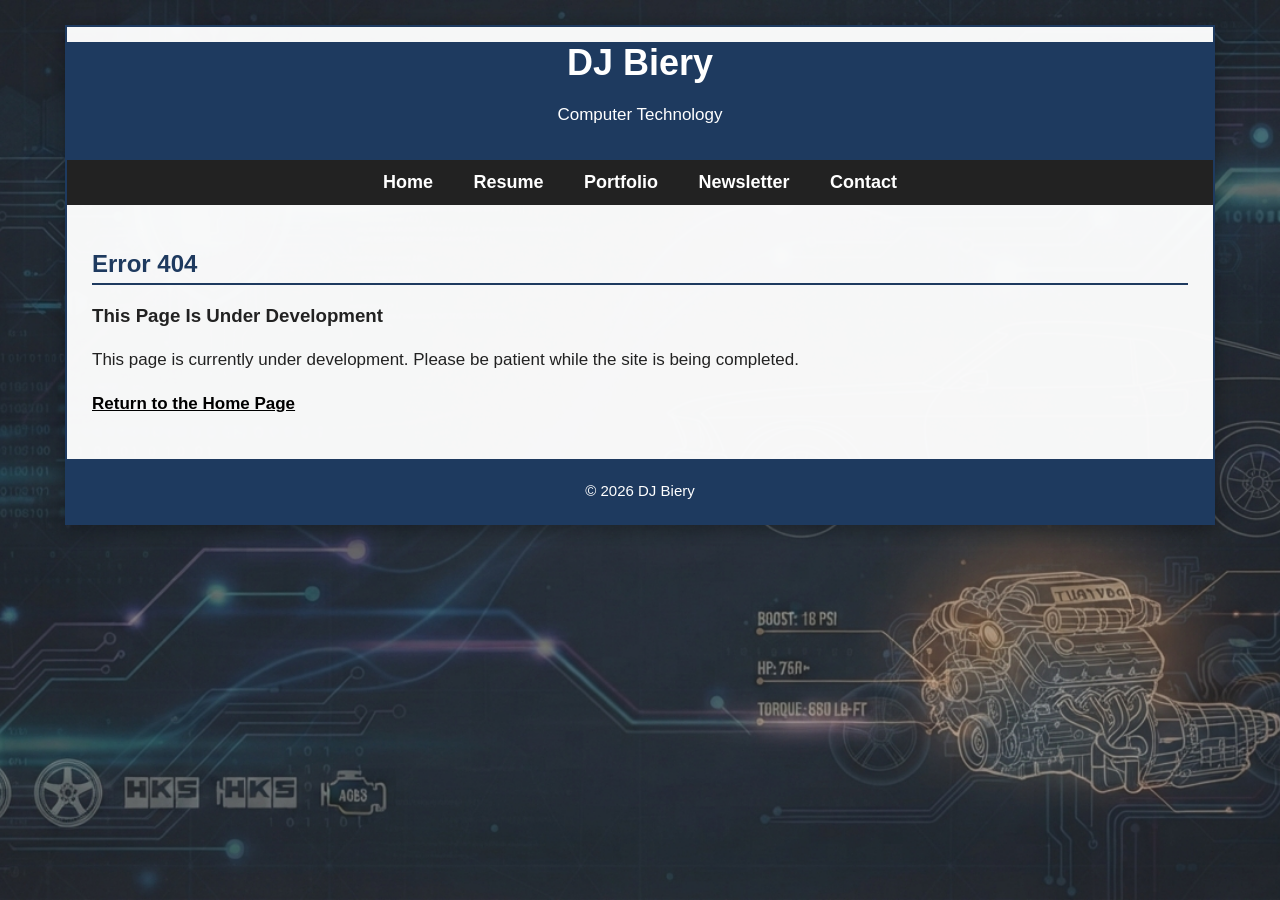
==== contact.html @ 64de6d01 "06 Resume" ====
<!DOCTYPE html>
<html lang="en">
<head>
    <meta charset="UTF-8">
    <meta name="viewport" content="width=device-width, initial-scale=1.0">
    <meta name="description" content="Page currently under development.">
    <title>Page Under Development - DJ Biery</title>
    <link rel="stylesheet" href="styles.css">
</head>

<body>

    <div id="wrapper">

        <header>
            <h1>DJ Biery</h1>
            <p>Computer Technology</p>
        </header>

        <nav>
            <a href="index.html">Home</a>
            <a href="resume.html">Resume</a>
            <a href="portfolio.html">Portfolio</a>
            <a href="newsletter.html">Newsletter</a>
            <a href="contact.html">Contact</a>
        </nav>

        <main>
            <section>
                <h2>Error 404</h2>

                <h3>This Page Is Under Development</h3>

                <p>
                    This page is currently under development.
                    Please be patient while the site is being completed.
                </p>

                <p>
                    <a href="index.html">Return to the Home Page</a>
                </p>
            </section>
        </main>

        <footer>
            <p>&copy; 2026 DJ Biery</p>
        </footer>

    </div> <!-- End of wrapper -->

</body>
</html>
---- styles.css ----
/* Basic page styling */
        * {
            box-sizing: border-box;
        }

        body {
            width: 92%;
            max-width: 1150px;
            margin: 25px auto;
            background-image: url("images/technology-background.jpg");
            background-size: cover;
            background-position: center;
            background-attachment: fixed;
            color: #222222;
            font-family: Arial, Helvetica, sans-serif;
        }

        #wrapper {
            background-color: rgba(255, 255, 255, 0.96);
            border: 2px solid #1e3a5f;
            box-shadow: 0 4px 18px rgba(0, 0, 0, 0.35);
        }

        /* Header and navigation styling */
        header {
            text-align: center;
            background-color: #1e3a5f;
            color: white;
            padding-bottom: 15px;
        }

        header img {
            width: 100%;
            height: 220px;
            object-fit: cover;
            display: block;
        }


        a {
        color: black;
        font-weight: bold;
        text-decoration: underline;
        }

        a:visited {
         color: black;
        }

        a:hover {
        color: black;
        }

        a:active {
        color: black;
        }
        
        h1 {
            font-size: 36px;
            margin: 15px 0 5px 0;
        }

        h2 {
            color: #1e3a5f;
            border-bottom: 2px solid #1e3a5f;
            padding-bottom: 5px;
        }

        nav {
            background-color: #222222;
            text-align: center;
            padding: 12px;
        }

        nav a {
            color: white;
            text-decoration: none;
            font-size: 18px;
            font-weight: bold;
            margin: 0 18px;
        }

        nav a:hover {
            color: #66ccff;
            text-decoration: underline;
        }

        main {
            padding: 25px;
        }

        p {
            font-size: 17px;
            line-height: 1.6;
        }

        img {
            max-width: 100%;
            height: auto;
        }

        /* Interest image layout */
        .interest-images {
            text-align: center;
            margin: 20px 0;
        }

        .interest-images a {
            display: inline-block;
            width: 23%;
            margin: 0.5%;
        }

        .interest-images img {
            width: 100%;
            height: 220px;
            object-fit: cover;
            border: 3px solid #1e3a5f;
            border-radius: 6px;
            display: block;
        }

        .interest-images img:hover {
            opacity: 0.8;
        }

        .important {
            color: #1e3a5f;
            font-weight: bold;
        }

        #social {
            background-color: #eeeeee;
            border-top: 2px solid #1e3a5f;
            border-bottom: 2px solid #1e3a5f;
            padding: 15px 25px;
        }

        #social p {
            margin: 0;
        }

        #social a {
            color: #1e3a5f;
            font-weight: bold;
        }

        .svg-box {
            text-align: center;
            margin: 20px 0;
        }

        .tech-svg {
            display: block;
            margin: 0 auto;
        }

        .svg-screen {
            fill: #1e3a5f;
            stroke: #111111;
            stroke-width: 3;
        }

        .svg-display {
            fill: #4ca6d8;
        }

        .svg-stand {
            fill: #1e3a5f;
        }

        .svg-text {
            fill: white;
            font-size: 16px;
            font-weight: bold;
        }

        footer {
            background-color: #1e3a5f;
            color: white;
            text-align: center;
            padding: 15px;
        }

        footer p {
            margin: 5px;
            font-size: 15px;
        }

        footer a {
            color: white;
            text-decoration: none;
        }

         footer a:hover {
            color: #66ccff;
            text-decoration: underline;
         }

        /* Make the layout work better on smaller screens */
        @media screen and (max-width: 700px) {
            body {
                width: 96%;
                margin: 10px auto;
            }

            header img {
                height: 160px;
            }

            nav a {
                display: block;
                margin: 8px;
            }

            .interest-images a {
                width: 46%;
                margin: 1%;
            }

            .interest-images img {
                height: 180px;
            }
        }

/* Resume #06 layout */
.resume-columns {
    display: flex;
    gap: 0;
    border: 2px solid #1e3a5f;
    background-color: #ffffff;
}

.resume-sidebar {
    width: 28%;
    padding: 22px;
    background-color: #eef4f8;
    border-right: 2px solid #1e3a5f;
}

.resume-content {
    width: 72%;
    padding: 22px;
}

.resume-sidebar h2,
.resume-content h2 {
    margin-top: 0;
    color: #1e3a5f;
}

.resume-sidebar h2 {
    font-size: 22px;
}

.resume-content h2 {
    font-size: 25px;
}

.resume-entry {
    margin-bottom: 22px;
}

.resume-entry h3 {
    margin-bottom: 5px;
    color: #222222;
}

.resume-entry p {
    margin-top: 5px;
}

.resume-contact {
    font-style: normal;
    line-height: 1.7;
}

.resume-list {
    padding-left: 22px;
}

abbr {
    text-decoration: underline dotted;
    cursor: help;
}

.selected {
    color: #66ccff;
    text-decoration: underline;
}

@media screen and (max-width: 700px) {
    .resume-columns {
        display: block;
    }

    .resume-sidebar,
    .resume-content {
        width: 100%;
    }

    .resume-sidebar {
        border-right: 0;
        border-bottom: 2px solid #1e3a5f;
    }
}
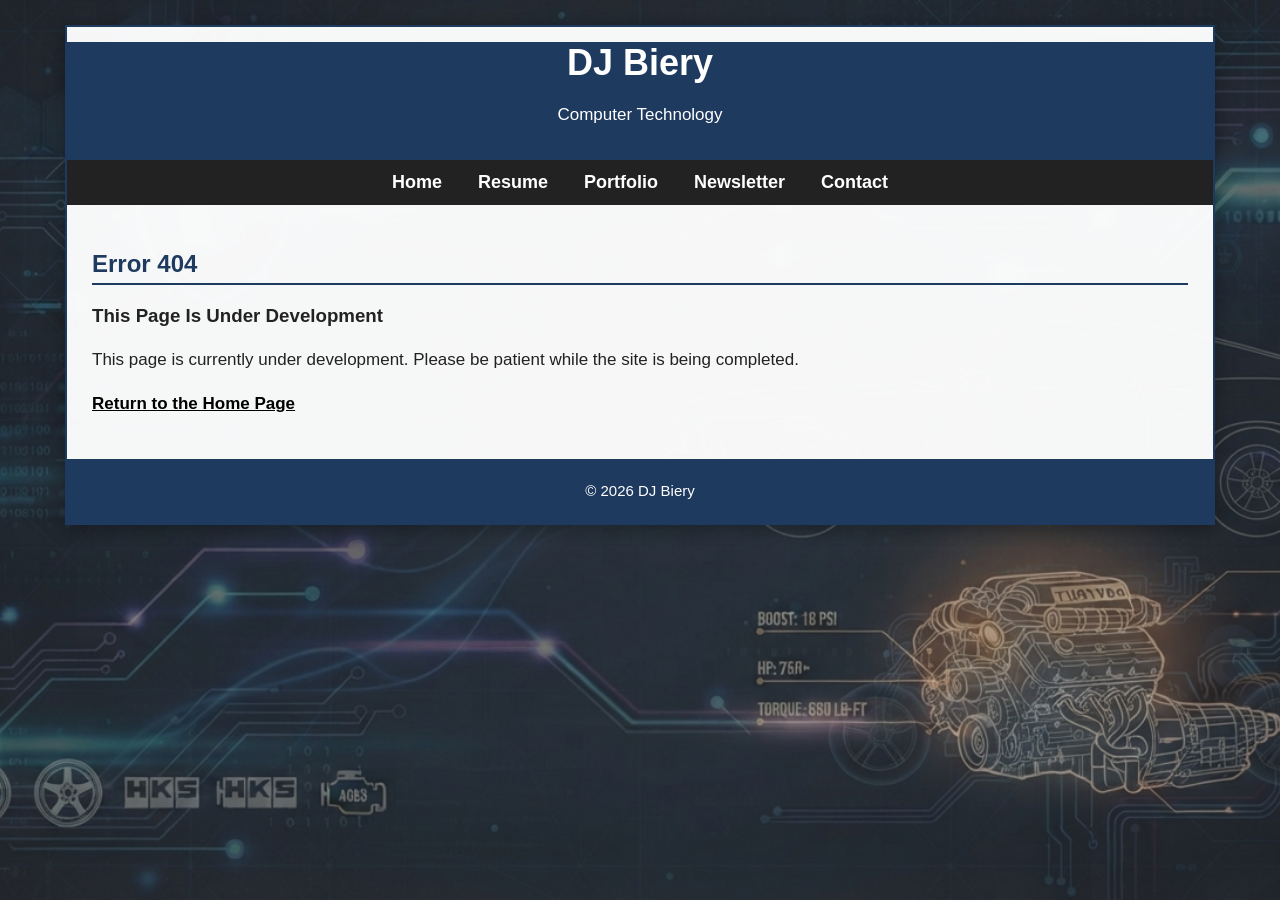
==== commit 90471801: "NEW FILES!!!" ====
--- a/contact.html
+++ b/contact.html
@@ -18,11 +18,13 @@
         </header>
 
         <nav>
-            <a href="index.html">Home</a>
-            <a href="resume.html">Resume</a>
-            <a href="portfolio.html">Portfolio</a>
-            <a href="newsletter.html">Newsletter</a>
-            <a href="contact.html">Contact</a>
+            <ul>
+                <li><a href="index.html">Home</a></li>
+                <li><a href="resume.html">Resume</a></li>
+                <li><a href="portfolio.html">Portfolio</a></li>
+                <li><a href="newsletter.html">Newsletter</a></li>
+                <li><a href="contact.html">Contact</a></li>
+            </ul>
         </nav>
 
         <main>
--- a/styles.css
+++ b/styles.css
@@ -69,20 +69,53 @@
         nav {
             background-color: #222222;
             text-align: center;
-            padding: 12px;
-        }
-
-        nav a {
+            padding: 0;
+        }
+
+        /* Navigation list: supports the rubric's ul/li structure */
+        nav ul {
+            list-style-type: none;
+            margin: 0;
+            padding: 0;
+            display: flex;
+            justify-content: center;
+            align-items: stretch;
+        }
+
+        nav li {
+            margin: 0;
+            padding: 0;
+        }
+
+        /* Works with both the original direct-link nav and the ul/li nav */
+        nav > a {
+            display: inline-block;
             color: white;
             text-decoration: none;
             font-size: 18px;
             font-weight: bold;
-            margin: 0 18px;
-        }
-
-        nav a:hover {
+            margin: 0;
+            padding: 12px 18px;
+        }
+
+        nav ul a {
+            display: block;
+            color: white;
+            text-decoration: none;
+            font-size: 18px;
+            font-weight: bold;
+            margin: 0;
+            padding: 12px 18px;
+        }
+
+        nav > a:hover,
+        nav ul a:hover {
             color: #66ccff;
             text-decoration: underline;
+        }
+
+        nav .selected {
+            color: #66ccff;
         }
 
         main {
@@ -208,9 +241,29 @@
                 height: 160px;
             }
 
-            nav a {
+            nav ul {
+                flex-direction: column;
+                width: 100%;
+            }
+
+            nav li {
+                width: 100%;
+            }
+
+            nav > a {
                 display: block;
-                margin: 8px;
+                width: 100%;
+                box-sizing: border-box;
+                margin: 0;
+                padding: 12px;
+            }
+
+            nav ul a {
+                display: block;
+                width: 100%;
+                box-sizing: border-box;
+                margin: 0;
+                padding: 12px;
             }
 
             .interest-images a {
@@ -304,3 +357,20 @@
         border-bottom: 2px solid #1e3a5f;
     }
 }
+
+
+/* Assignment 07: Transcript & Lists */
+.transcript-main h3 { color: #222222; margin-bottom: 8px; }
+.course-list, .recommendation-list, .reference-list { line-height: 1.8; padding-left: 30px; }
+.course-list { list-style-type: square; }
+.recommendation-list { list-style-image: url("images/list-bullet.svg"); }
+.reference-list { list-style-type: upper-roman; }
+.certification-list dt { font-weight: bold; color: #1e3a5f; margin-top: 12px; }
+.certification-list dd { margin: 4px 0 12px 22px; line-height: 1.6; }
+.transcript-note { font-size: 0.9em; color: #555555; font-style: italic; }
+.special-character { color: purple; font-weight: bold; font-size: 1.3em; }
+.transcript-link { margin: 22px 0 0; padding: 12px; text-align: center; border: 1px solid #1e3a5f; background-color: #eef4f8; }
+@media screen and (max-width: 700px) {
+    .transcript-main { padding: 18px; }
+    .course-list, .recommendation-list, .reference-list { padding-left: 24px; }
+}
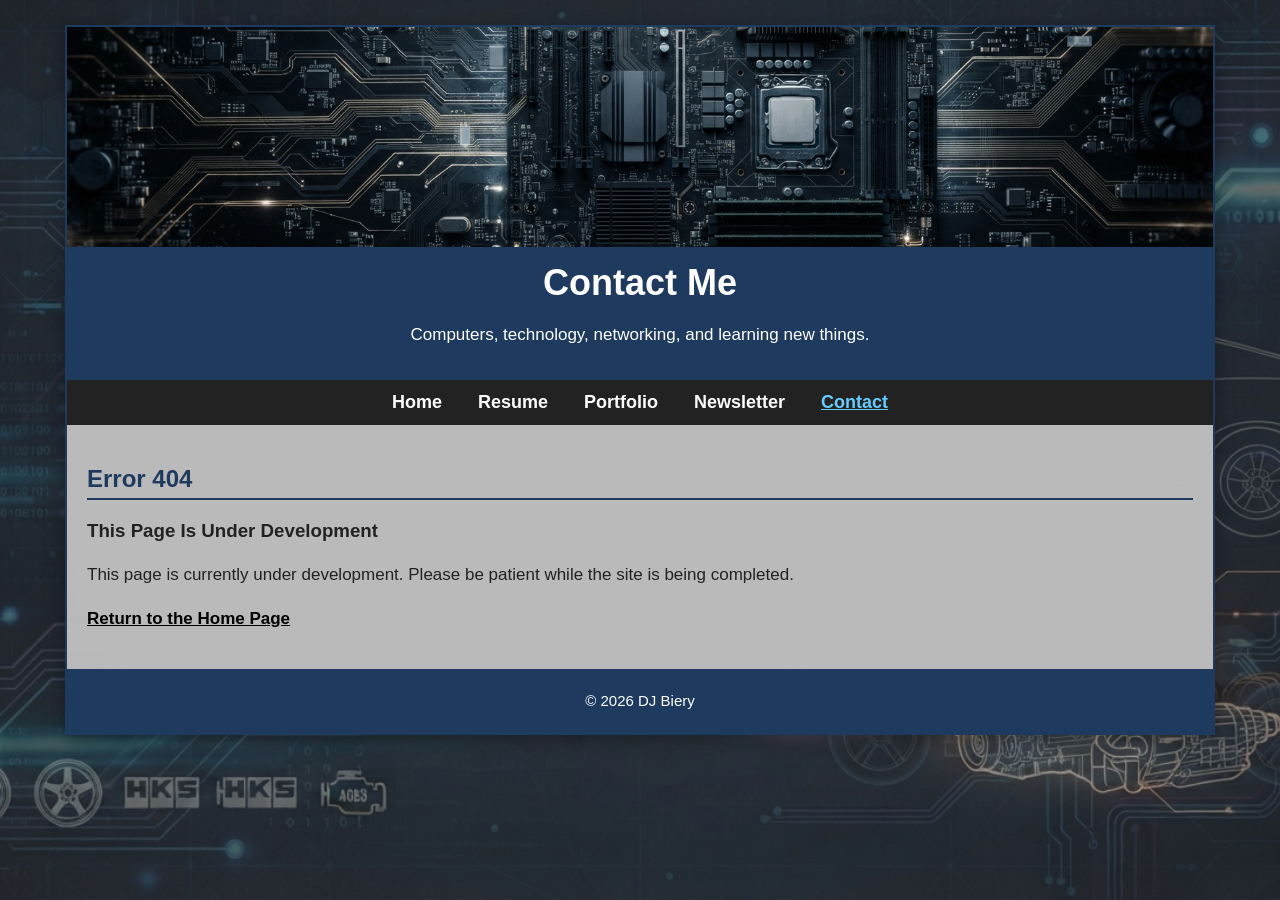
==== commit 258cdacc: "Revise contact.html with new header and layout Updated the contact page layout and added a header im" ====
--- a/contact.html
+++ b/contact.html
@@ -10,11 +10,17 @@
 
 <body>
 
+    <!-- Main website contents -->
     <div id="wrapper">
 
-        <header>
-            <h1>DJ Biery</h1>
-            <p>Computer Technology</p>
+        <header id="top">
+            <img src="images/technology-foreground.jpg" alt="Technology themed banner">
+
+            <h1>Contact Me</h1>
+
+            <p>
+                Computers, technology, networking, and learning new things.
+            </p>
         </header>
 
         <nav>
@@ -23,7 +29,7 @@
                 <li><a href="resume.html">Resume</a></li>
                 <li><a href="portfolio.html">Portfolio</a></li>
                 <li><a href="newsletter.html">Newsletter</a></li>
-                <li><a href="contact.html">Contact</a></li>
+                <li><a href="contact.html"class="selected">Contact</a></li>
             </ul>
         </nav>
 
@@ -51,4 +57,4 @@
     </div> <!-- End of wrapper -->
 
 </body>
-</html>+</html>
--- a/styles.css
+++ b/styles.css
@@ -374,3 +374,96 @@
     .transcript-main { padding: 18px; }
     .course-list, .recommendation-list, .reference-list { padding-left: 24px; }
 }
+
+/* ========================================
+   PORTFOLIO PAGE
+   ======================================== */
+
+
+   /* Portfolio main content */
+main {
+    background-color: rgba(184, 183, 183, 0.95);
+    padding: 20px;
+    box-sizing: border-box;
+}
+
+.portfolio-grid {
+    display: grid;
+    grid-template-columns: 1fr;
+    gap: 25px;
+    width: 100%;
+    max-width: 1050px;
+    margin: 25px auto;
+}
+
+.portfolio-card {
+    background-color: rgba(255, 255, 255, 0.95);
+    padding: 20px;
+    box-sizing: border-box;
+    text-align: center;
+    border: 1px solid #ccc;
+}
+
+.portfolio-card figure {
+    margin: 0;
+    width: 100%;
+}
+
+.portfolio-card img {
+    display: block;
+    width: 100%;
+    max-width: 500px;
+    height: auto;
+    margin: 0 auto;
+}
+
+.portfolio-card figcaption {
+    margin-top: 8px;
+    font-style: italic;
+}
+
+.portfolio-card h2 {
+    margin-top: 15px;
+    margin-bottom: 10px;
+}
+
+.portfolio-card p {
+    line-height: 1.5;
+}
+
+/* Live website link */
+
+.project-link {
+    display: inline-block;
+    margin-top: 10px;
+    padding: 8px 14px;
+    background-color: #222;
+    color: #ffffff;
+    text-decoration: none;
+    font-weight: bold;
+}
+
+.project-link:hover {
+    background-color: #66ccff;
+    color: #111111;
+}
+
+/* Selected navigation link */
+
+nav ul a.selected {
+    color: #66ccff;
+    text-decoration: underline;
+}
+
+
+/* ========================================
+   RESPONSIVE PORTFOLIO
+   ======================================== */
+
+@media only screen and (min-width: 720px) {
+
+    .portfolio-grid {
+        grid-template-columns: repeat(2, minmax(0, 1fr));
+    }
+
+}
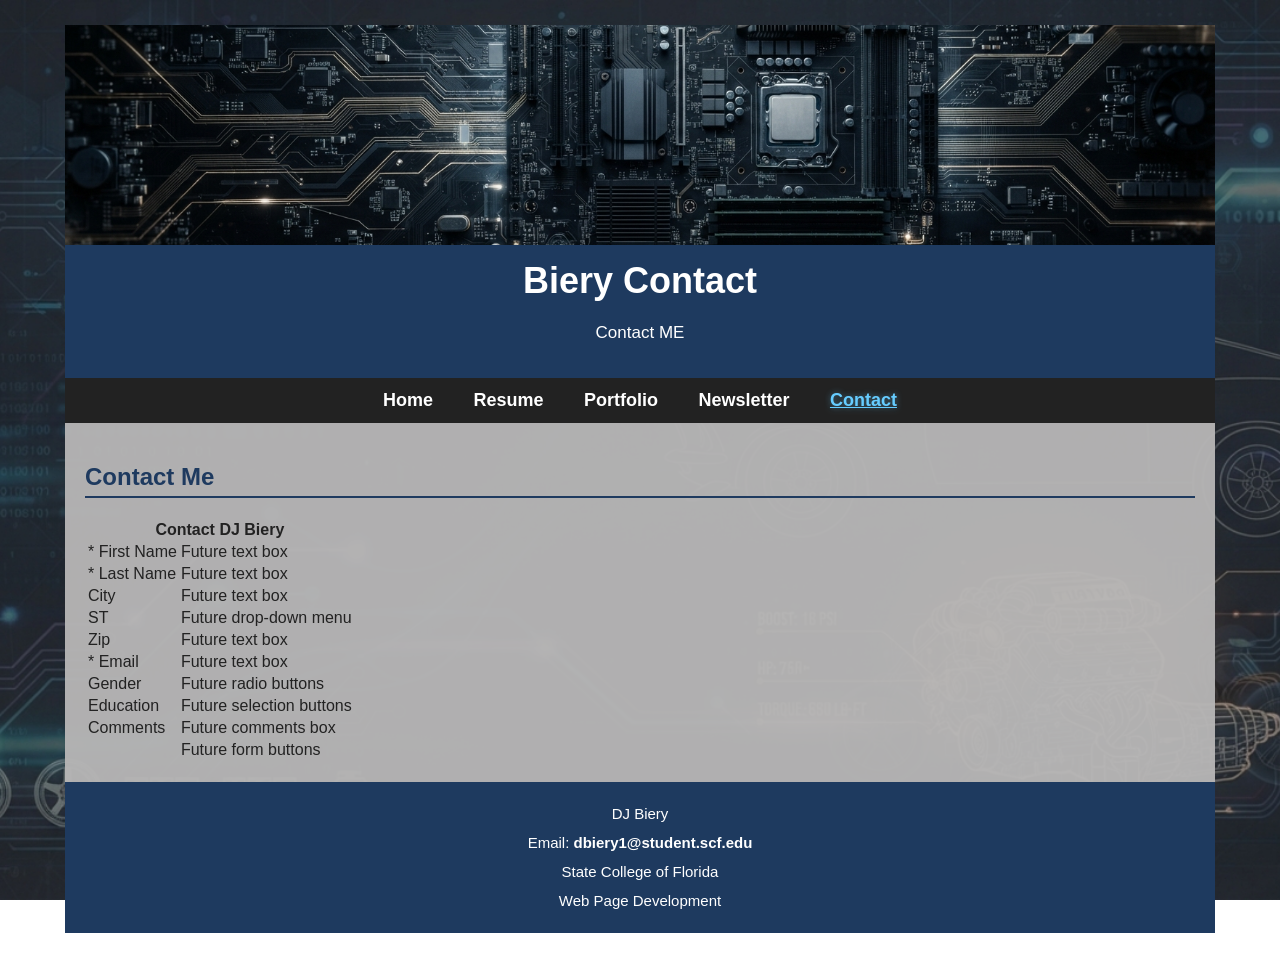
==== commit 26784fed: "Revamp contact.html with new design and form Updated the contact page with a new layout and form ele" ====
--- a/contact.html
+++ b/contact.html
@@ -1,60 +1,120 @@
 <!DOCTYPE html>
 <html lang="en">
+
 <head>
     <meta charset="UTF-8">
+    <title>Contact DJ Biery | Web Development Portfolio</title>
+    <meta name="description" content="Contact page for DJ Biery's web development portfolio.">
     <meta name="viewport" content="width=device-width, initial-scale=1.0">
-    <meta name="description" content="Page currently under development.">
-    <title>Page Under Development - DJ Biery</title>
-    <link rel="stylesheet" href="styles.css">
+    <link href="styles.css" rel="stylesheet" type="text/css">
 </head>
 
 <body>
 
-    <!-- Main website contents -->
-    <div id="wrapper">
+<div class="wrapper">
 
-        <header id="top">
+    <header id="top">
             <img src="images/technology-foreground.jpg" alt="Technology themed banner">
+            <h1>Biery Contact</h1>
+            <p>Contact ME</p>
+    </header>
 
-            <h1>Contact Me</h1>
+    <nav>
+        <a href="index.html">Home</a>
+        <a href="resume.html">Resume</a>
+        <a href="portfolio.html">Portfolio</a>
+        <a href="newsletter.html">Newsletter</a>
+        <a href="contact.html"><span class="selected">Contact</span></a>
+    </nav>
+
+    <main>
+
+        <h2>Contact Me</h2>
+
+        <table class="contact-table">
+
+            <tr>
+                <th colspan="2">Contact DJ Biery</th>
+            </tr>
+
+            <tr>
+                <td class="field-label"><span class="required">*</span> First Name</td>
+                <td>Future text box</td>
+            </tr>
+
+            <tr>
+                <td class="field-label"><span class="required">*</span> Last Name</td>
+                <td>Future text box</td>
+            </tr>
+
+            <tr>
+                <td class="field-label">City</td>
+                <td>Future text box</td>
+            </tr>
+
+            <tr>
+                <td class="field-label">ST</td>
+                <td>Future drop-down menu</td>
+            </tr>
+
+            <tr>
+                <td class="field-label">Zip</td>
+                <td>Future text box</td>
+            </tr>
+
+            <tr>
+                <td class="field-label"><span class="required">*</span> Email</td>
+                <td>Future text box</td>
+            </tr>
+
+            <tr>
+                <td class="field-label">Gender</td>
+                <td>Future radio buttons</td>
+            </tr>
+
+            <tr>
+                <td class="field-label">Education</td>
+                <td>Future selection buttons</td>
+            </tr>
+
+            <tr>
+                <td class="field-label">Comments</td>
+                <td>Future comments box</td>
+            </tr>
+
+            <tr>
+                <td class="field-label"></td>
+                <td>Future form buttons</td>
+            </tr>
+
+        </table>
+
+    </main>
+
+<footer id="contact">
 
             <p>
-                Computers, technology, networking, and learning new things.
+                DJ Biery
             </p>
-        </header>
 
-        <nav>
-            <ul>
-                <li><a href="index.html">Home</a></li>
-                <li><a href="resume.html">Resume</a></li>
-                <li><a href="portfolio.html">Portfolio</a></li>
-                <li><a href="newsletter.html">Newsletter</a></li>
-                <li><a href="contact.html"class="selected">Contact</a></li>
-            </ul>
-        </nav>
+            <p>
+                Email: <a href="mailto:dbiery1@student.scf.edu">
+                    dbiery1@student.scf.edu
+                </a>
+            </p>
 
-        <main>
-            <section>
-                <h2>Error 404</h2>
+            <p>
+                State College of Florida
+            </p>
 
-                <h3>This Page Is Under Development</h3>
+            <p>
+                Web Page Development
+            </p>
 
-                <p>
-                    This page is currently under development.
-                    Please be patient while the site is being completed.
-                </p>
+</footer>
 
-                <p>
-                    <a href="index.html">Return to the Home Page</a>
-                </p>
-            </section>
-        </main>
 
-        <footer>
-            <p>&copy; 2026 DJ Biery</p>
-        </footer>
-
-    </div> <!-- End of wrapper -->
+</div> <!-- close wrapper -->
 
 </body>
 </html>
--- a/styles.css
+++ b/styles.css
@@ -467,3 +467,39 @@
     }
 
 }
+
+/* Assignment 09 navigation states */
+nav a {
+    transition: color 0.2s ease, text-shadow 0.2s ease;
+}
+
+nav a:hover {
+    color: #66ccff;
+    text-decoration: underline;
+}
+
+nav a .selected {
+    color: #66ccff;
+    text-decoration: underline;
+    text-shadow: 0 0 6px rgba(102, 204, 255, 0.45);
+}
+
+@media screen and (max-width: 700px) {
+    .newsletter-title {
+        font-size: 27px;
+    }
+
+    .newsletter-image {
+        max-width: 100%;
+    }
+
+    blockquote {
+        margin: 20px 5px;
+        padding: 15px;
+    }
+
+    .box {
+        padding: 15px;
+    }
+}
+
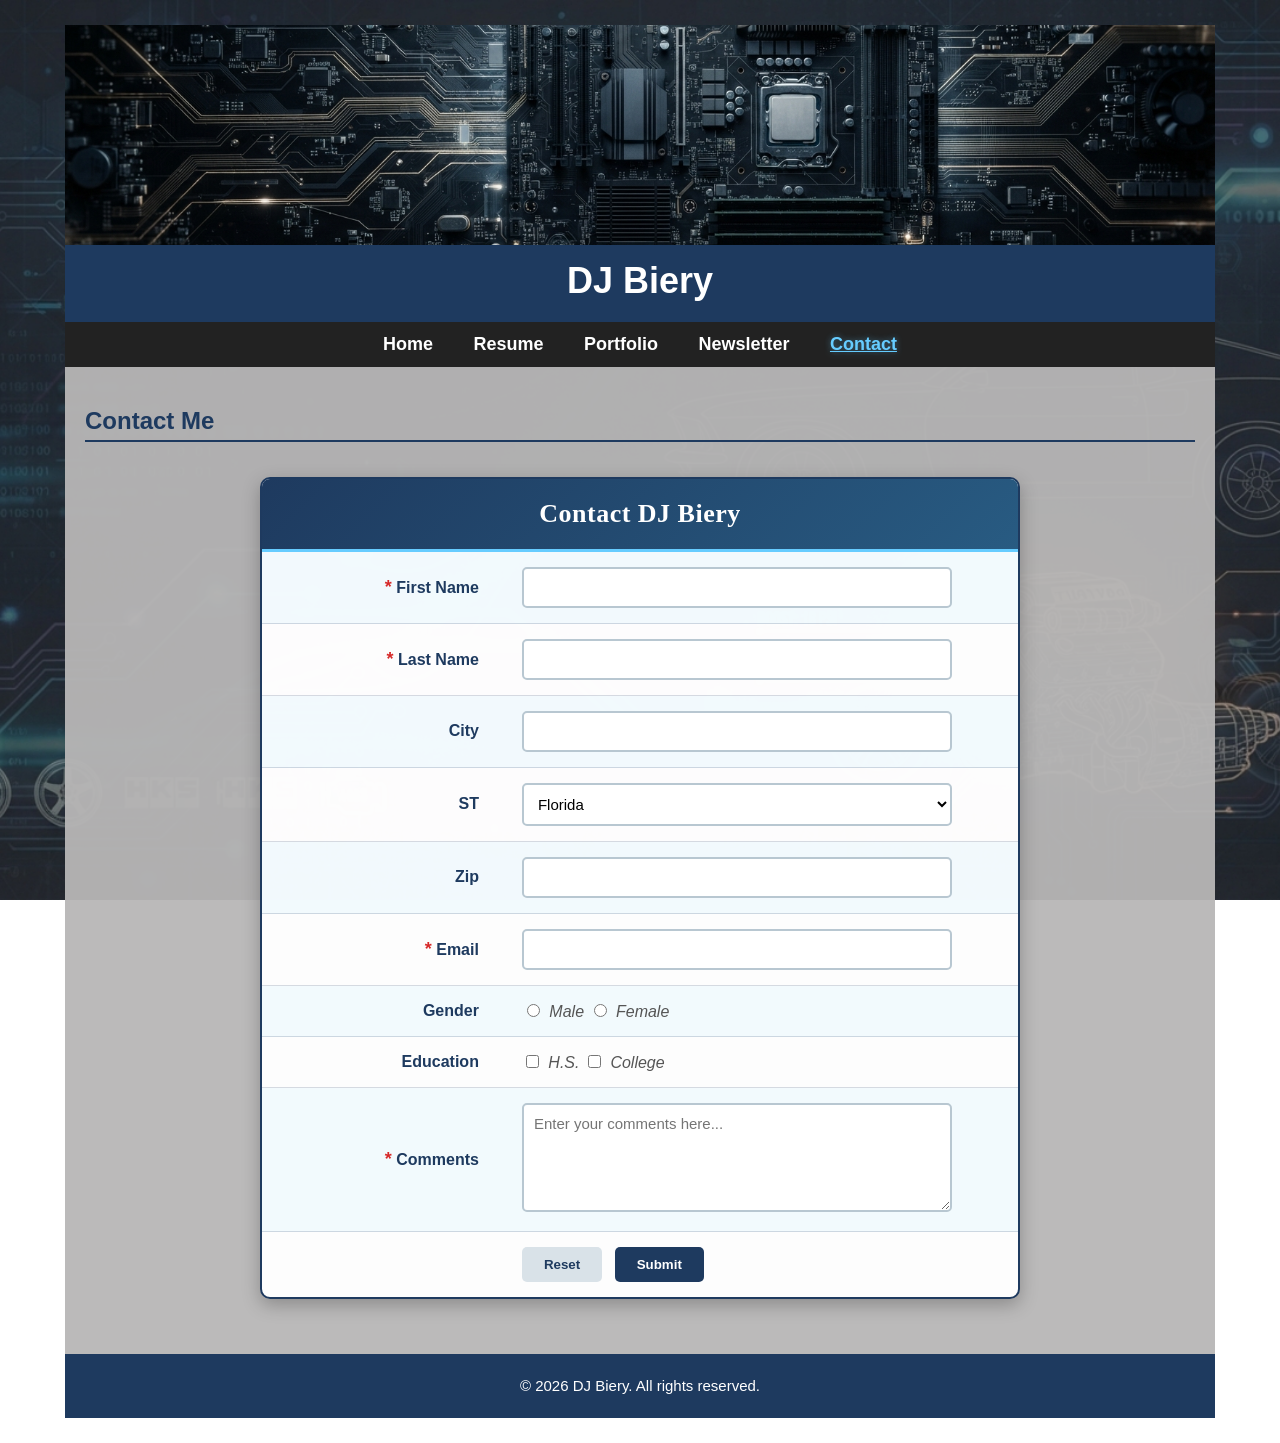
==== commit 42c028fb: "Revamp contact page with form and metadata updates Updated the contact form to include input fields " ====
--- a/contact.html
+++ b/contact.html
@@ -4,7 +4,8 @@
 <head>
     <meta charset="UTF-8">
     <title>Contact DJ Biery | Web Development Portfolio</title>
-    <meta name="description" content="Contact page for DJ Biery's web development portfolio.">
+    <meta name="author" content="DJ Biery">
+    <meta name="description" content="Contact DJ Biery through this web development portfolio contact form.">
     <meta name="viewport" content="width=device-width, initial-scale=1.0">
     <link href="styles.css" rel="stylesheet" type="text/css">
 </head>
@@ -13,10 +14,9 @@
 
 <div class="wrapper">
 
-    <header id="top">
-            <img src="images/technology-foreground.jpg" alt="Technology themed banner">
-            <h1>Biery Contact</h1>
-            <p>Contact ME</p>
+    <header>
+        <img src="images/technology-foreground.jpg" alt="Technology themed header image">
+        <h1>DJ Biery</h1>
     </header>
 
     <nav>
@@ -31,88 +31,181 @@
 
         <h2>Contact Me</h2>
 
-        <table class="contact-table">
-
-            <tr>
-                <th colspan="2">Contact DJ Biery</th>
-            </tr>
-
-            <tr>
-                <td class="field-label"><span class="required">*</span> First Name</td>
-                <td>Future text box</td>
-            </tr>
-
-            <tr>
-                <td class="field-label"><span class="required">*</span> Last Name</td>
-                <td>Future text box</td>
-            </tr>
-
-            <tr>
-                <td class="field-label">City</td>
-                <td>Future text box</td>
-            </tr>
-
-            <tr>
-                <td class="field-label">ST</td>
-                <td>Future drop-down menu</td>
-            </tr>
-
-            <tr>
-                <td class="field-label">Zip</td>
-                <td>Future text box</td>
-            </tr>
-
-            <tr>
-                <td class="field-label"><span class="required">*</span> Email</td>
-                <td>Future text box</td>
-            </tr>
-
-            <tr>
-                <td class="field-label">Gender</td>
-                <td>Future radio buttons</td>
-            </tr>
-
-            <tr>
-                <td class="field-label">Education</td>
-                <td>Future selection buttons</td>
-            </tr>
-
-            <tr>
-                <td class="field-label">Comments</td>
-                <td>Future comments box</td>
-            </tr>
-
-            <tr>
-                <td class="field-label"></td>
-                <td>Future form buttons</td>
-            </tr>
-
-        </table>
+        <form name="contactForm" id="contactForm"
+              action="https://formsubmit.freedev.app/FormProcess.php"
+              method="post">
+
+            <table class="contact-table">
+
+                <tr>
+                    <th colspan="2">Contact DJ Biery</th>
+                </tr>
+
+                <tr>
+                    <td class="field-label">
+                        <span class="required">*</span>
+                        <label for="FirstName">First Name</label>
+                    </td>
+                    <td>
+                        <input type="text" name="FirstName" id="FirstName"
+                               size="40" required>
+                    </td>
+                </tr>
+
+                <tr>
+                    <td class="field-label">
+                        <span class="required">*</span>
+                        <label for="LastName">Last Name</label>
+                    </td>
+                    <td>
+                        <input type="text" name="LastName" id="LastName"
+                               size="40" required>
+                    </td>
+                </tr>
+
+                <tr>
+                    <td class="field-label">
+                        <label for="City">City</label>
+                    </td>
+                    <td>
+                        <input type="text" name="City" id="City" size="40">
+                    </td>
+                </tr>
+
+                <tr>
+                    <td class="field-label">
+                        <label for="State">ST</label>
+                    </td>
+                    <td>
+                        <select name="State" id="State">
+                            <option value="FL" selected>Florida</option>
+                            <option value="AL">Alabama</option>
+                            <option value="AK">Alaska</option>
+                            <option value="AZ">Arizona</option>
+                            <option value="AR">Arkansas</option>
+                            <option value="CA">California</option>
+                            <option value="CO">Colorado</option>
+                            <option value="CT">Connecticut</option>
+                            <option value="DE">Delaware</option>
+                            <option value="GA">Georgia</option>
+                            <option value="HI">Hawaii</option>
+                            <option value="ID">Idaho</option>
+                            <option value="IL">Illinois</option>
+                            <option value="IN">Indiana</option>
+                            <option value="IA">Iowa</option>
+                            <option value="KS">Kansas</option>
+                            <option value="KY">Kentucky</option>
+                            <option value="LA">Louisiana</option>
+                            <option value="ME">Maine</option>
+                            <option value="MD">Maryland</option>
+                            <option value="MA">Massachusetts</option>
+                            <option value="MI">Michigan</option>
+                            <option value="MN">Minnesota</option>
+                            <option value="MS">Mississippi</option>
+                            <option value="MO">Missouri</option>
+                            <option value="MT">Montana</option>
+                            <option value="NE">Nebraska</option>
+                            <option value="NV">Nevada</option>
+                            <option value="NH">New Hampshire</option>
+                            <option value="NJ">New Jersey</option>
+                            <option value="NM">New Mexico</option>
+                            <option value="NY">New York</option>
+                            <option value="NC">North Carolina</option>
+                            <option value="ND">North Dakota</option>
+                            <option value="OH">Ohio</option>
+                            <option value="OK">Oklahoma</option>
+                            <option value="OR">Oregon</option>
+                            <option value="PA">Pennsylvania</option>
+                            <option value="RI">Rhode Island</option>
+                            <option value="SC">South Carolina</option>
+                            <option value="SD">South Dakota</option>
+                            <option value="TN">Tennessee</option>
+                            <option value="TX">Texas</option>
+                            <option value="UT">Utah</option>
+                            <option value="VT">Vermont</option>
+                            <option value="VA">Virginia</option>
+                            <option value="WA">Washington</option>
+                            <option value="WV">West Virginia</option>
+                            <option value="WI">Wisconsin</option>
+                            <option value="WY">Wyoming</option>
+                        </select>
+                    </td>
+                </tr>
+
+                <tr>
+                    <td class="field-label">
+                        <label for="Zip">Zip</label>
+                    </td>
+                    <td>
+                        <input type="text" name="Zip" id="Zip"
+                               pattern="[0-9]{5}" title="Five digit zip code"
+                               maxlength="5" size="10">
+                    </td>
+                </tr>
+
+                <tr>
+                    <td class="field-label">
+                        <span class="required">*</span>
+                        <label for="Email">Email</label>
+                    </td>
+                    <td>
+                        <input type="email" name="Email" id="Email"
+                               size="40" required>
+                    </td>
+                </tr>
+
+                <tr>
+                    <td class="field-label">Gender</td>
+                    <td>
+                        <input type="radio" name="Gender" id="M" value="M">
+                        <label for="M">Male</label>
+
+                        <input type="radio" name="Gender" id="F" value="F">
+                        <label for="F">Female</label>
+                    </td>
+                </tr>
+
+                <tr>
+                    <td class="field-label">Education</td>
+                    <td>
+                        <input type="checkbox" name="Education" id="HS" value="HS">
+                        <label for="HS">H.S.</label>
+
+                        <input type="checkbox" name="Education" id="College" value="College">
+                        <label for="College">College</label>
+                    </td>
+                </tr>
+
+                <tr>
+                    <td class="field-label">
+                        <span class="required">*</span>
+                        <label for="Comments">Comments</label>
+                    </td>
+                    <td>
+                        <textarea name="Comments" id="Comments"
+                                  rows="5" cols="42"
+                                  placeholder="Enter your comments here..."
+                                  required></textarea>
+                    </td>
+                </tr>
+
+                <tr>
+                    <td class="field-label"></td>
+                    <td>
+                        <input type="reset" name="Reset" value="Reset">
+                        <input type="submit" value="Submit">
+                    </td>
+                </tr>
+
+            </table>
+
+        </form>
 
     </main>
 
-<footer id="contact">
-
-            <p>
-                DJ Biery
-            </p>
-
-            <p>
-                Email: <a href="mailto:dbiery1@student.scf.edu">
-                    dbiery1@student.scf.edu
-                </a>
-            </p>
-
-            <p>
-                State College of Florida
-            </p>
-
-            <p>
-                Web Page Development
-            </p>
-
-</footer>
-
+    <footer>
+        <p>&copy; 2026 DJ Biery. All rights reserved.</p>
+    </footer>
 
 </div> <!-- close wrapper -->
 
--- a/styles.css
+++ b/styles.css
@@ -468,6 +468,153 @@
 
 }
 
+
+/* Assignment 09 - Newsletter */
+.newsletter-heading {
+    text-align: center;
+}
+
+.newsletter-title {
+    color: #1e3a5f;
+    font-family: Georgia, "Times New Roman", serif;
+    font-size: 32px;
+    font-weight: bold;
+    margin: 5px 0;
+}
+
+.newsletter-date {
+    color: #555555;
+    font-size: 18px;
+    margin: 5px 0;
+}
+
+.newsletter-byline {
+    color: #4ca6d8;
+    font-size: 18px;
+    font-weight: bold;
+    margin: 5px 0 15px 0;
+}
+
+.newsletter-heading hr {
+    width: 82%;
+    border: 0;
+    border-top: 4px solid #4ca6d8;
+    border-bottom: 2px solid #1e3a5f;
+    height: 7px;
+    margin: 15px auto 25px auto;
+}
+
+.newsletter-infobar {
+    background: linear-gradient(90deg, #1e3a5f, #222222);
+    color: white;
+    padding: 16px 22px;
+    margin: 0 0 25px 0;
+    text-align: center;
+    border-left: 6px solid #66ccff;
+    border-radius: 4px;
+}
+
+.newsletter-infobar h2 {
+    color: white;
+    border: 0;
+    margin: 0 0 5px 0;
+}
+
+.newsletter-infobar p {
+    margin: 5px 0;
+}
+
+.newsletter-intro,
+.newsletter-build,
+.newsletter-after,
+.newsletter-final {
+    margin-bottom: 30px;
+}
+
+.newsletter-intro p,
+.newsletter-after p,
+.newsletter-final p {
+    text-align: justify;
+}
+
+.newsletter-intro h2 {
+    text-shadow: 1px 1px 1px #bbbbbb;
+}
+
+.newsletter-image {
+    max-width: 720px;
+    margin: 25px auto;
+    text-align: center;
+}
+
+.newsletter-image img {
+    width: 100%;
+    max-height: 420px;
+    object-fit: cover;
+    border: 3px solid #1e3a5f;
+    border-radius: 6px;
+}
+
+.newsletter-image figcaption {
+    color: #555555;
+    font-size: 14px;
+    margin-top: 8px;
+}
+
+blockquote {
+    margin: 20px 25px;
+    padding: 18px 25px;
+    background-color: #eef4f8;
+    border-left: 5px solid #4ca6d8;
+    text-align: justify;
+    line-height: 1.7;
+    font-size: 17px;
+}
+
+blockquote:first-letter {
+    font-size: 1.8em;
+    font-weight: bold;
+    color: #1e3a5f;
+}
+
+.box {
+    border: 3px solid #1e3a5f;
+    background-color: #f5f8fa;
+    padding: 20px 25px;
+    margin: 25px 0;
+    box-shadow: 0 3px 10px rgba(0, 0, 0, 0.18);
+}
+
+.box h3 {
+    color: #1e3a5f;
+    border-bottom: 2px solid #4ca6d8;
+    padding-bottom: 5px;
+}
+
+.pc-checklist {
+    padding-left: 32px;
+    list-style-image: url("images/pc-bullet.svg");
+}
+
+.pc-checklist li {
+    padding: 5px 0;
+    line-height: 1.5;
+}
+
+.after-list {
+    padding-left: 28px;
+}
+
+.after-list li {
+    margin-bottom: 8px;
+    line-height: 1.5;
+}
+
+.newsletter-final {
+    border-top: 2px solid #1e3a5f;
+    padding-top: 10px;
+}
+
 /* Assignment 09 navigation states */
 nav a {
     transition: color 0.2s ease, text-shadow 0.2s ease;
@@ -503,3 +650,145 @@
     }
 }
 
+/* Assignment 10 - Contact Table */
+
+.contact-table {
+    width: 92%;
+    max-width: 760px;
+    margin: 35px auto;
+    border-collapse: separate;
+    border-spacing: 0;
+    border: 2px solid #1e3a5f;
+    border-radius: 10px;
+    overflow: hidden;
+    background-color: rgba(255, 255, 255, 0.97);
+    box-shadow: 0 6px 18px rgba(0, 0, 0, 0.25);
+}
+
+.contact-table th {
+    padding: 20px;
+    text-align: center;
+    background: linear-gradient(135deg, #1e3a5f, #285b82);
+    color: white;
+    font-family: Georgia, "Times New Roman", serif;
+    font-size: 26px;
+    letter-spacing: 0.5px;
+    border-bottom: 3px solid #66ccff;
+}
+
+.contact-table td {
+    padding: 15px 18px;
+    border-bottom: 1px solid rgba(30, 58, 95, 0.18);
+}
+
+.contact-table tr:last-child td {
+    border-bottom: none;
+}
+
+.contact-table tr:nth-child(even) td {
+    background-color: rgba(102, 204, 255, 0.07);
+}
+
+.contact-table tr:hover td {
+    background-color: rgba(102, 204, 255, 0.14);
+}
+
+.contact-table .field-label {
+    width: 32%;
+    text-align: right;
+    font-weight: bold;
+    color: #1e3a5f;
+    padding-right: 25px;
+}
+
+.contact-table td:not(.field-label) {
+    color: #555;
+    font-style: italic;
+}
+
+.required {
+    color: #d62828;
+    font-weight: bold;
+    font-size: 18px;
+}
+
+@media screen and (max-width: 700px) {
+    .contact-table {
+        width: 100%;
+        margin: 25px auto;
+    }
+
+    .contact-table th {
+        font-size: 22px;
+        padding: 16px;
+    }
+
+    .contact-table td {
+        padding: 12px 10px;
+    }
+
+    .contact-table .field-label {
+        width: 35%;
+        padding-right: 12px;
+    }
+}
+
+/* Assignment 11 - Form Controls */
+
+.contact-table input[type="text"],
+.contact-table input[type="email"],
+.contact-table select,
+.contact-table textarea {
+    width: 90%;
+    max-width: 450px;
+    padding: 10px;
+    border: 2px solid #b8c7d1;
+    border-radius: 5px;
+    background-color: white;
+    font-family: Arial, sans-serif;
+    font-size: 15px;
+    box-sizing: border-box;
+}
+
+.contact-table input[type="text"]:focus,
+.contact-table input[type="email"]:focus,
+.contact-table select:focus,
+.contact-table textarea:focus {
+    border-color: #66ccff;
+    outline: none;
+    box-shadow: 0 0 5px rgba(102, 204, 255, 0.45);
+}
+
+.contact-table input[type="radio"],
+.contact-table input[type="checkbox"] {
+    margin-right: 5px;
+}
+
+.contact-table input[type="submit"],
+.contact-table input[type="reset"] {
+    padding: 10px 22px;
+    margin-right: 8px;
+    border: none;
+    border-radius: 5px;
+    font-weight: bold;
+    cursor: pointer;
+}
+
+.contact-table input[type="submit"] {
+    background-color: #1e3a5f;
+    color: white;
+}
+
+.contact-table input[type="reset"] {
+    background-color: #d9e2e8;
+    color: #1e3a5f;
+}
+
+.contact-table input[type="submit"]:hover,
+.contact-table input[type="reset"]:hover {
+    box-shadow: 0 0 7px rgba(102, 204, 255, 0.55);
+}
+
+.contact-table textarea {
+    resize: vertical;
+}
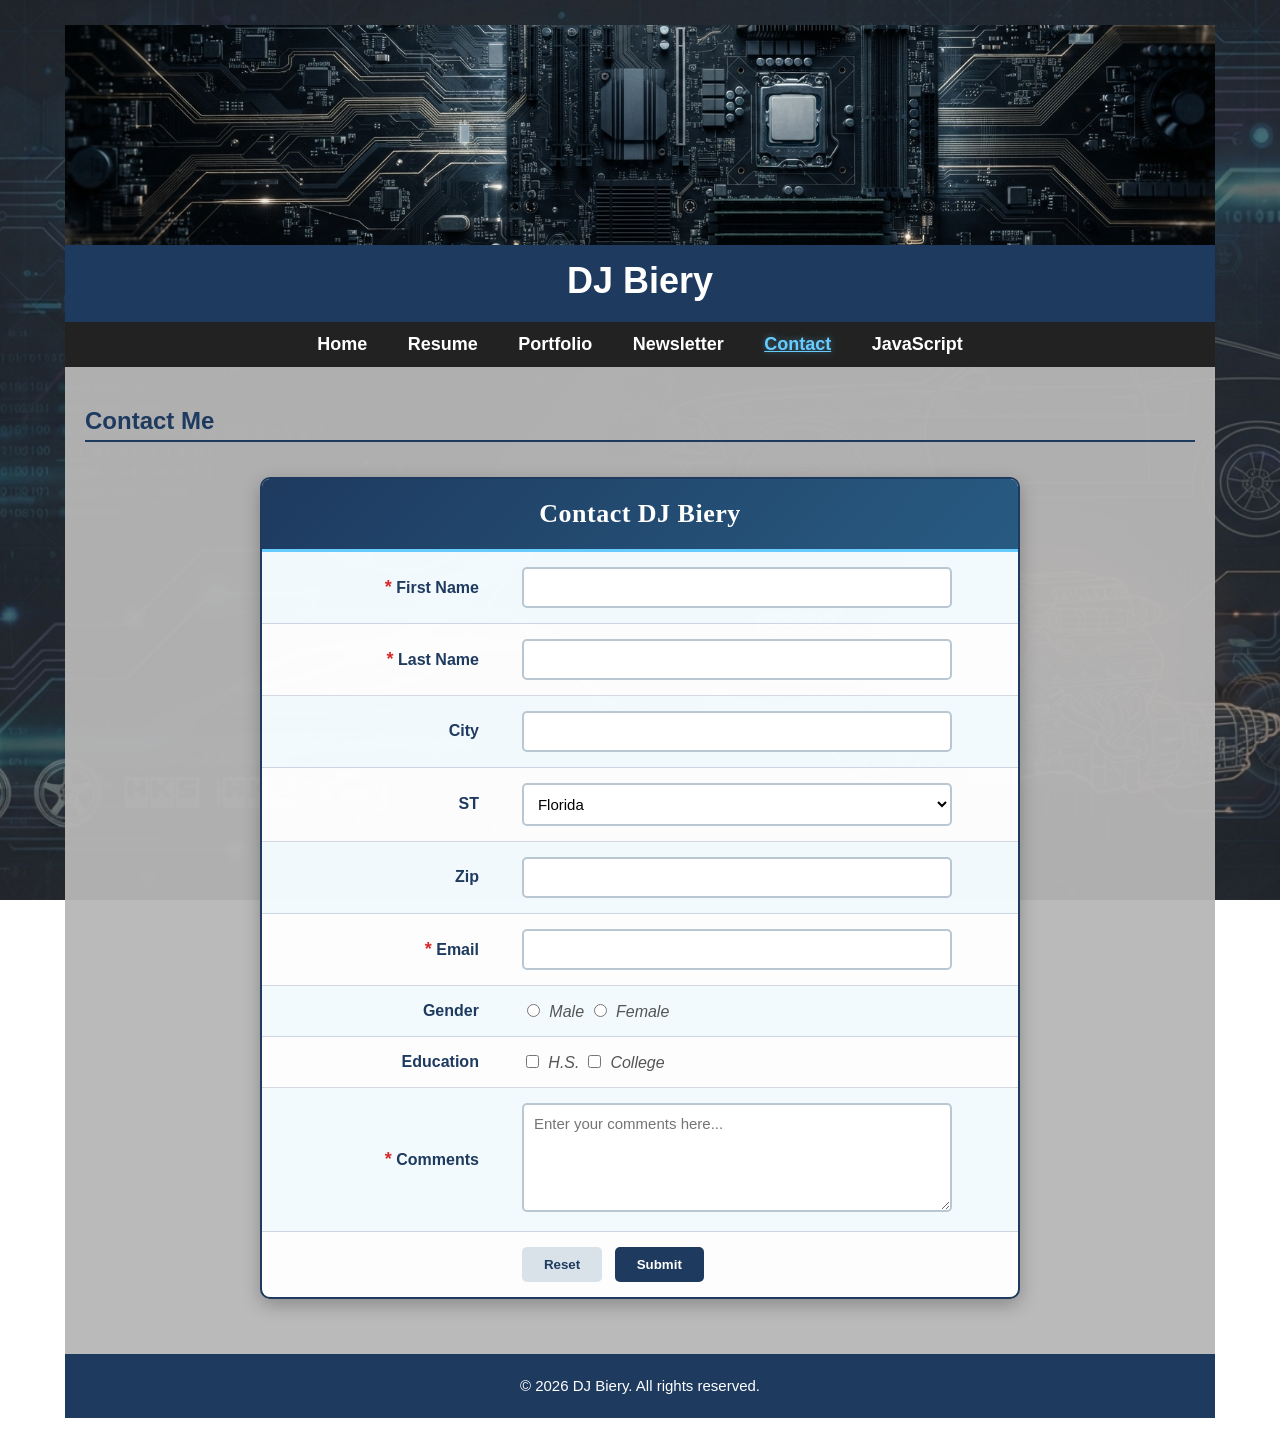
==== commit 439eb2fe: "Include JavaScript for site interactions Added a JavaScript file reference for site interactions." ====
--- a/contact.html
+++ b/contact.html
@@ -25,6 +25,7 @@
         <a href="portfolio.html">Portfolio</a>
         <a href="newsletter.html">Newsletter</a>
         <a href="contact.html"><span class="selected">Contact</span></a>
+        <a href="js.html">JavaScript</a>
     </nav>
 
     <main>
@@ -32,7 +33,7 @@
         <h2>Contact Me</h2>
 
         <form name="contactForm" id="contactForm"
-              action="https://formsubmit.freedev.app/FormProcess.php"
+              action="https://biersubmit.x10.network/FormProcess.php"
               method="post">
 
             <table class="contact-table">
@@ -208,6 +209,6 @@
     </footer>
 
 </div> <!-- close wrapper -->
-
+<script src="scripts/site-interactions.js"></script>
 </body>
 </html>
--- a/styles.css
+++ b/styles.css
@@ -216,6 +216,7 @@
         }
 
         footer p {
+            color: white;
             margin: 5px;
             font-size: 15px;
         }
@@ -228,6 +229,9 @@
          footer a:hover {
             color: #66ccff;
             text-decoration: underline;
+         }
+        footer span {
+        color: white;
          }
 
         /* Make the layout work better on smaller screens */
@@ -792,3 +796,167 @@
 .contact-table textarea {
     resize: vertical;
 }
+
+nav ul a,
+nav > a,
+nav ul a:visited,
+nav > a:visited {
+    color: white;
+}
+
+nav ul a:hover,
+nav > a:hover {
+    color: #66ccff;
+}
+
+nav ul a.selected,
+nav > a.selected {
+    color: #66ccff;
+}
+
+
+/* Assignment #12 - JavaScript page */
+
+.javascript-main {
+    padding: 25px;
+}
+
+.javascript-main > h2 {
+    color: #1e3a5f;
+    font-size: 28px;
+}
+
+.javascript-example {
+    margin: 25px 0;
+    padding: 20px;
+    border: 2px solid #1e3a5f;
+    border-left: 6px solid #4ca6d8;
+    border-radius: 8px;
+    background-color: rgba(255,255,255,0.96);
+    box-shadow: 0 3px 10px rgba(0,0,0,0.12);
+}
+
+.javascript-example h2 {
+    margin-top: 0;
+    color: #1e3a5f;
+}
+
+.javascript-example button,
+.js-demo-link {
+    display: inline-block;
+    margin: 7px 5px 7px 0;
+    padding: 10px 16px;
+    border: none;
+    border-radius: 6px;
+    background-color: #1e3a5f;
+    color: white;
+    font-weight: bold;
+    text-decoration: none;
+    cursor: pointer;
+}
+
+.javascript-example button:hover,
+.js-demo-link:hover {
+    background-color: #66ccff;
+    color: #1e3a5f;
+}
+
+.javascript-example input {
+    display: block;
+    width: 100%;
+    max-width: 320px;
+    box-sizing: border-box;
+    margin: 6px 0 14px;
+    padding: 9px;
+    border: 1px solid #9aabb8;
+    border-radius: 4px;
+}
+
+.javascript-example label {
+    display: block;
+    margin-top: 10px;
+    font-weight: bold;
+    color: #1e3a5f;
+}
+
+.js-result,
+.tip-display {
+    margin-top: 14px;
+    padding: 13px;
+    border-left: 4px solid #4ca6d8;
+    background-color: #eef4f8;
+    color: #1e3a5f;
+    font-weight: bold;
+}
+
+.last-updated {
+    color: #555;
+    font-size: 0.88em;
+}
+
+.js-slideshow {
+    margin: 15px auto;
+    text-align: center;
+}
+
+.js-slideshow img {
+    display: block;
+    width: 100%;
+    max-width: 620px;
+    max-height: 360px;
+    margin: auto;
+    object-fit: contain;
+    border: 3px solid #1e3a5f;
+    border-radius: 6px;
+}
+
+.js-slideshow figcaption {
+    margin-top: 8px;
+    font-weight: bold;
+    color: #1e3a5f;
+}
+
+.js-controls {
+    text-align: center;
+}
+
+/* JavaScript-triggered navigation bounce */
+
+@keyframes jsNavBounce {
+    0% {
+        transform: translateY(0);
+    }
+
+    35% {
+        transform: translateY(-8px);
+    }
+
+    65% {
+        transform: translateY(2px);
+    }
+
+    100% {
+        transform: translateY(0);
+    }
+}
+
+nav a.js-nav-bounce {
+    animation: jsNavBounce 0.42s ease;
+}
+
+@media screen and (max-width: 700px) {
+
+    .javascript-main {
+        padding: 16px;
+    }
+
+    .javascript-example {
+        padding: 15px;
+    }
+}
+
+footer p.last-updated {
+    color: #ffffff !important;
+    font-style: italic;
+    margin-top: 20px;
+}
